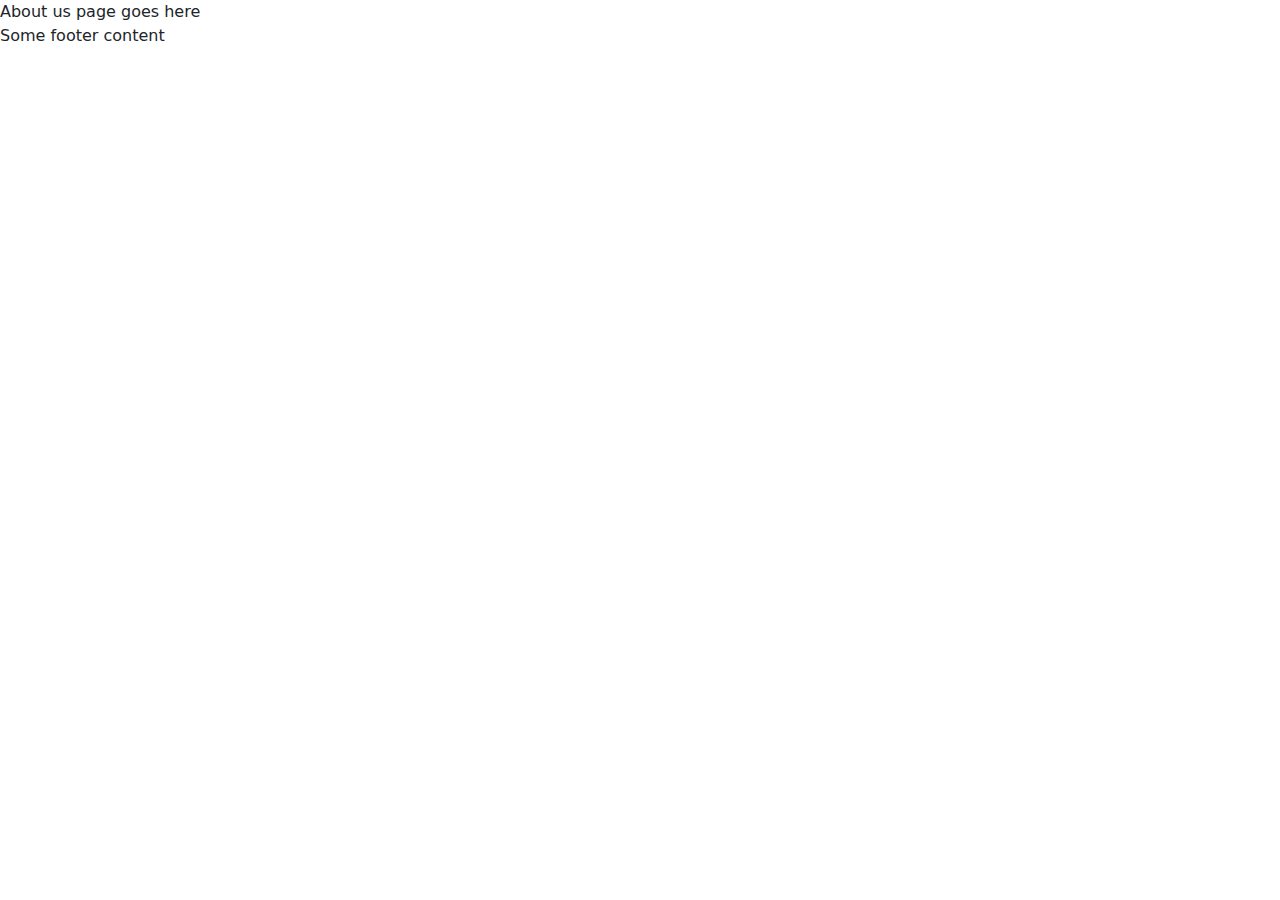
==== about-us.html @ 8baa578b "added custom element" ====
<!DOCTYPE html>
<html lang="en">
<head>
    <meta charset="UTF-8">
    <meta name="viewport" content="width=device-width, initial-scale=1.0">
    <title>Kiki's Outlet</title>

<!-- Bootstrap CDN CSS -->
    <link href="https://cdn.jsdelivr.net/npm/bootstrap@5.3.3/dist/css/bootstrap.min.css" rel="stylesheet" integrity="sha384-QWTKZyjpPEjISv5WaRU9OFeRpok6YctnYmDr5pNlyT2bRjXh0JMhjY6hW+ALEwIH" crossorigin="anonymous">

<!-- Font Awesome CDN CSS -->
<link rel="stylesheet" href="https://cdnjs.cloudflare.com/ajax/libs/font-awesome/6.7.2/css/all.min.css" integrity="sha512-Evv84Mr4kqVGRNSgIGL/F/aIDqQb7xQ2vcrdIwxfjThSH8CSR7PBEakCr51Ck+w+/U6swU2Im1vVX0SVk9ABhg==" crossorigin="anonymous" referrerpolicy="no-referrer" />

<!-- Local CSS -->
 <link href="css/styles.css" rel="stylesheet" />

<style>
  hi {
    display: none;
  }
</style>
</head>
<body>
  <!-- begin header -->
  <header-component></header-component>
  <!-- end header -->

<main>About us page goes here</main>

<footer>Some footer content</footer>
<section>
    <!-- Bootstrap CDN JS -->
    <script src="https://cdn.jsdelivr.net/npm/bootstrap@5.3.3/dist/js/bootstrap.bundle.min.js" integrity="sha384-YvpcrYf0tY3lHB60NNkmXc5s9fDVZLESaAA55NDzOxhy9GkcIdslK1eN7N6jIeHz" crossorigin="anonymous"></script>

    <!-- Local JavaScript-->
<script src="js/scripts.js"></script>
</section>
</body>
</html>
---- css/styles.css ----
@import 'global.css';
@import 'main.css';

p {
    font-family: var(--fontFamily) !important;
}

.blinn-fa-icon {
    font-size: 60px;
    color: #ffffff;
}

.blinn-fa-container {
    background-color: var(--secondaryColor) !important;
padding: 50px;
}

.paragraph-one-img {
    position: relative;
    float: right;
    max-width: 350px;
    width:auto;
    height: auto;
    padding-left: 15px;
}
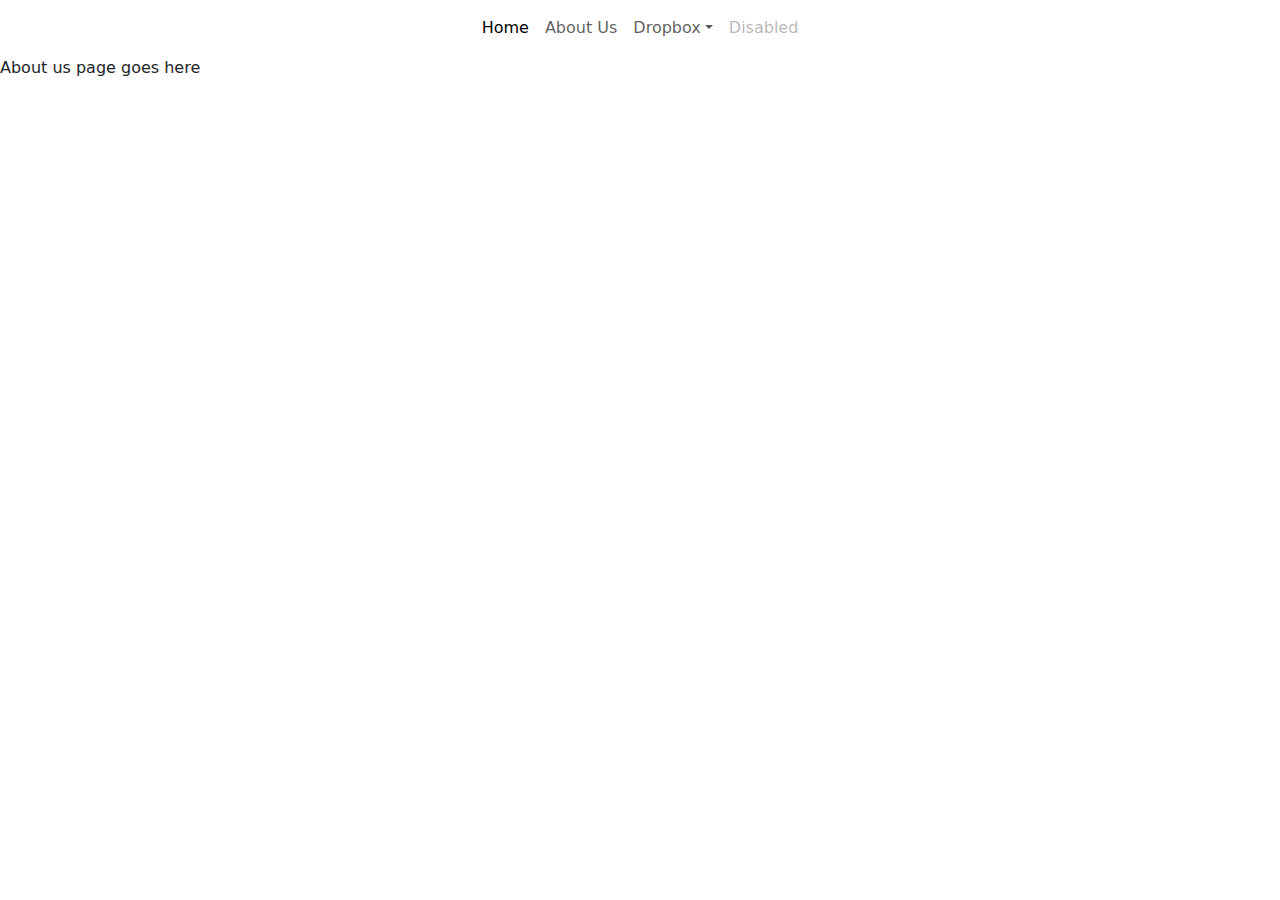
==== commit 0b7614ae: "updated footer" ====
--- a/about-us.html
+++ b/about-us.html
@@ -27,10 +27,16 @@
 
 <main>About us page goes here</main>
 
-<footer>Some footer content</footer>
+  <!-- begin footer -->
+  <footer-component></footer-component>
+  <!-- end footer -->
+
 <section>
     <!-- Bootstrap CDN JS -->
     <script src="https://cdn.jsdelivr.net/npm/bootstrap@5.3.3/dist/js/bootstrap.bundle.min.js" integrity="sha384-YvpcrYf0tY3lHB60NNkmXc5s9fDVZLESaAA55NDzOxhy9GkcIdslK1eN7N6jIeHz" crossorigin="anonymous"></script>
+
+<!-- Local JS File With Footer-->
+<script src="components/js/footer.js"></script>
 
     <!-- Local JavaScript-->
 <script src="js/scripts.js"></script>
